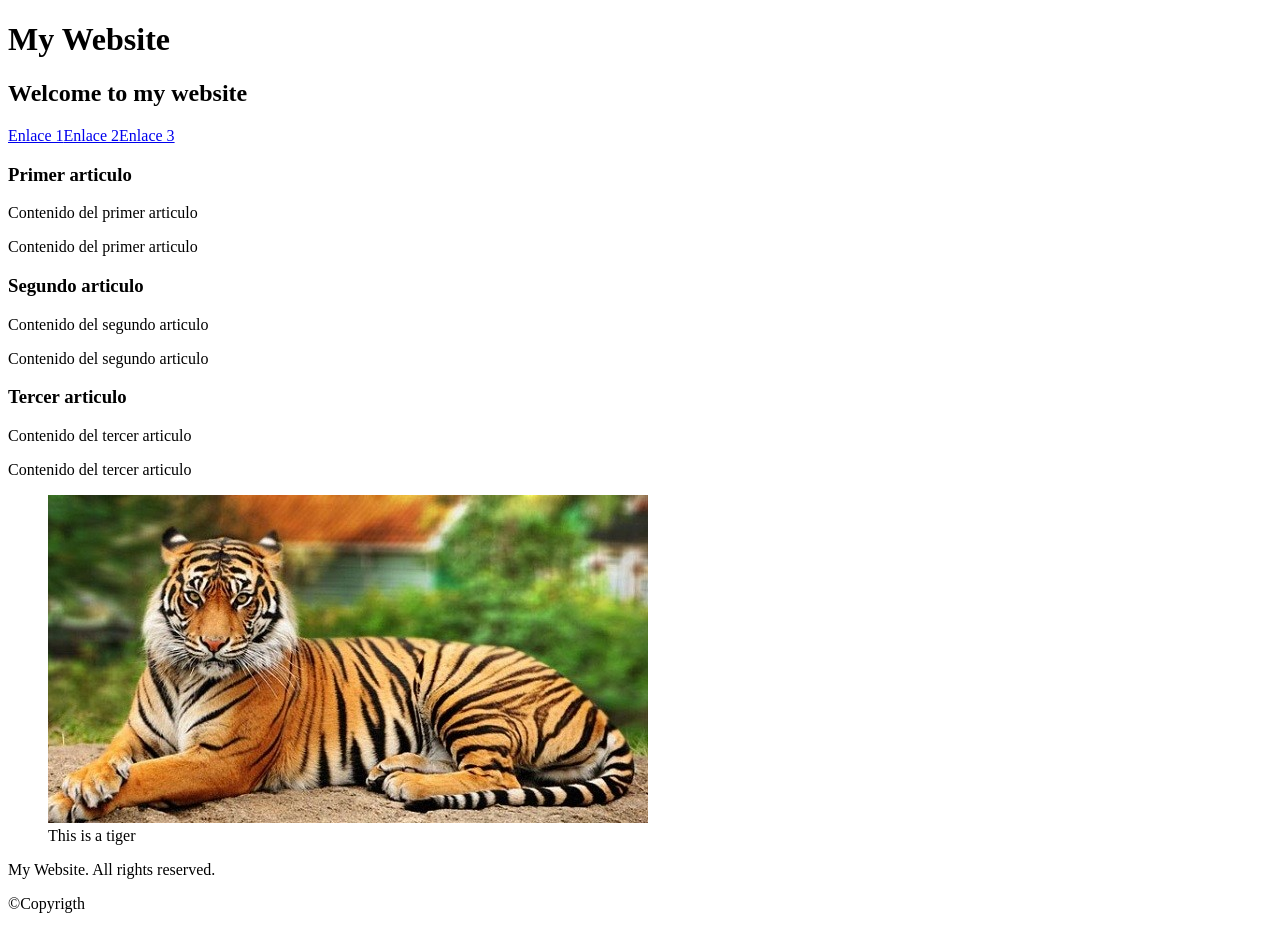
==== ejerciciosRWD/index.html @ cba17505 "ejercicios RWD" ====
<!DOCTYPE html>
<html lang="en">
<head>
    <meta charset="UTF-8">
    <meta name="viewport" content="width=device-width, initial-scale=1.0">
    <title>Document</title>
    <link rel="stylesheet" href="style.css">    
</head>
<body>
    <div id="container">
        <header id="websiteTitle">
            <h1>My Website</h1>
            <h2>Welcome to my website</h2>
            </header>

            <nav id="navigationBar"
                <p><a href="Enlace 1">Enlace 1</a><a href="Enlace 2">Enlace 2</a><a href="Enlace 3">Enlace 3</a><a href="Enlace 4"></a></p>
            </nav>

            <section>
              <article>
                <h1>Primer articulo</h1>
                    <p>Contenido del primer articulo</p>
                    <p>Contenido del primer articulo</p>
                
              </article>
              <article>
                <h1>Segundo articulo</h1>
                    <p>Contenido del segundo articulo</p>
                    <p>Contenido del segundo articulo</p>
                
              </article>
              <article>
                <h1>Tercer articulo</h1>
                    <p>Contenido del tercer articulo</p>
                    <p>Contenido del tercer articulo</p>
               
              </article>
            </section>

        <aside id="lateralBar">
            <figure>
<img src="tigre.jpg" alt="Tigre">
<figcaption>This is a tiger</figcaption>
</figure>
        </aside>
        <footer id="finalBar">
            <p> My Website. All rights reserved.</p>
            <p>©️Copyrigth <script>new Date ().getFullYear ();</script></p>
        </footer>
    </div>

</html>
---- ejerciciosRWD/style.css ----
*{

}
body{

}
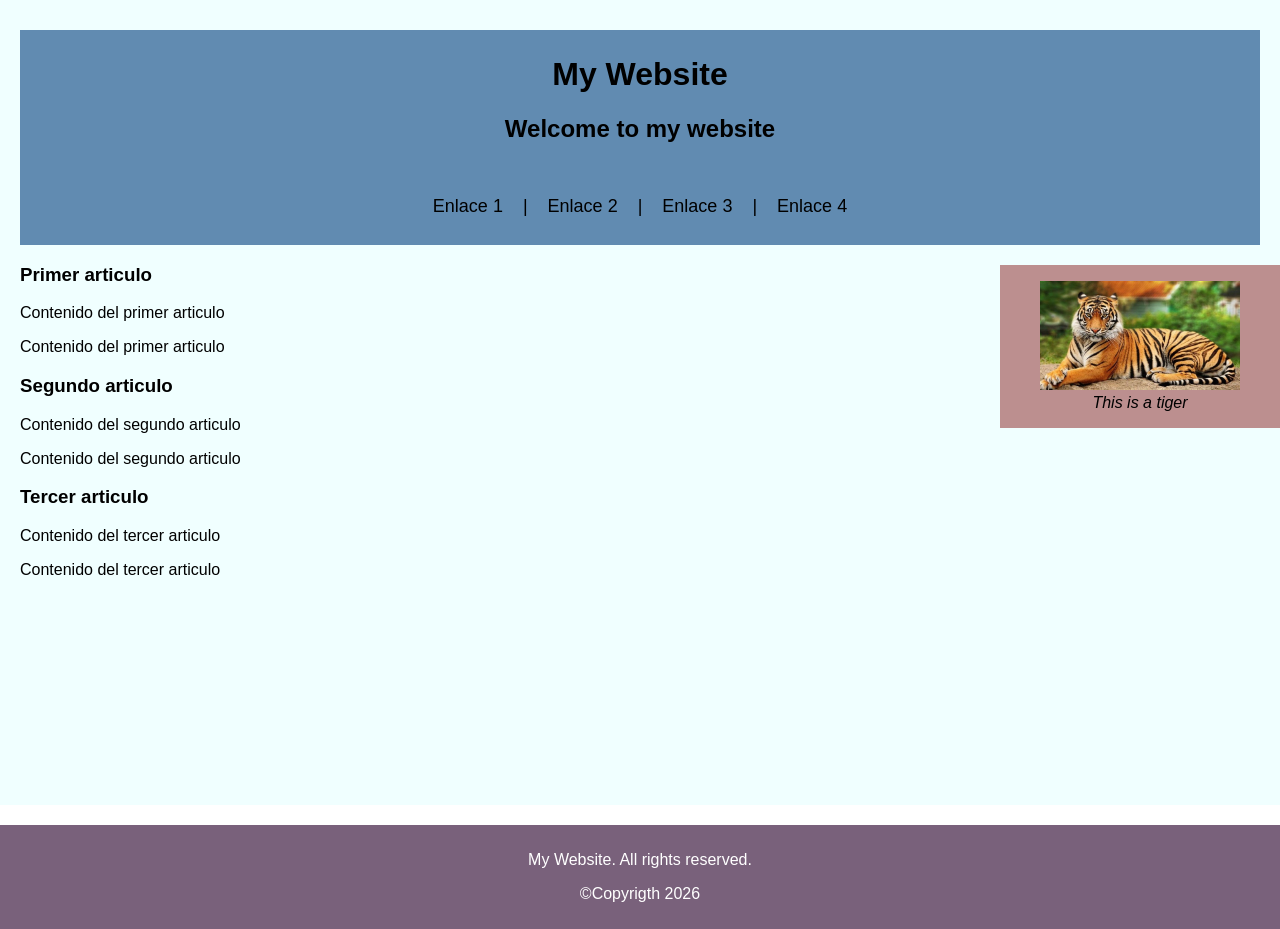
==== commit d53d3942: "responsive" ====
--- a/ejerciciosRWD/index.html
+++ b/ejerciciosRWD/index.html
@@ -13,29 +13,27 @@
             <h2>Welcome to my website</h2>
             </header>
 
-            <nav id="navigationBar"
-                <p><a href="Enlace 1">Enlace 1</a><a href="Enlace 2">Enlace 2</a><a href="Enlace 3">Enlace 3</a><a href="Enlace 4"></a></p>
+            <nav id="navigationBar">
+            <p><a href="#">Enlace 1</a>|<a href="#">Enlace 2</a>|<a href="#">Enlace 3</a>|<a href="#">Enlace 4</a></p>
             </nav>
 
             <section>
-              <article>
-                <h1>Primer articulo</h1>
+                <article>
+                    <h1>Primer articulo</h1>
                     <p>Contenido del primer articulo</p>
                     <p>Contenido del primer articulo</p>
-                
-              </article>
-              <article>
-                <h1>Segundo articulo</h1>
+                </article>
+                <article>
+                    <h1>Segundo articulo</h1>
                     <p>Contenido del segundo articulo</p>
                     <p>Contenido del segundo articulo</p>
                 
-              </article>
-              <article>
+                </article>
+                <article>
                 <h1>Tercer articulo</h1>
                     <p>Contenido del tercer articulo</p>
                     <p>Contenido del tercer articulo</p>
-               
-              </article>
+                </article>
             </section>
 
         <aside id="lateralBar">
@@ -44,10 +42,10 @@
 <figcaption>This is a tiger</figcaption>
 </figure>
         </aside>
-        <footer id="finalBar">
+</div>
+<footer id="finalBar">
             <p> My Website. All rights reserved.</p>
-            <p>©️Copyrigth <script>new Date ().getFullYear ();</script></p>
+            <p>©️Copyrigth <script>document.write(new Date().getFullYear());</script></p>
         </footer>
-    </div>
-
+        </body>
 </html>
--- a/ejerciciosRWD/style.css
+++ b/ejerciciosRWD/style.css
@@ -1,6 +1,67 @@
 *{
+font-family: 'Gill Sans', 'Gill Sans MT', Calibri, 'Trebuchet MS', sans-serif;
+}
+body{
+margin: 0;
 
 }
-body{
+#container{
+    padding: 20px;
+    background-color:azure;
+min-height: 85vh;
+}
+
+#websiteTitle{
+    padding: 5px;
+    margin: 10px 0px 0px 0px;
+    background-color: rgb(97, 139, 177);
+    text-align: center;
 
 }
+#navigationBar{
+background-color: rgb(97, 139, 177);
+padding: 10px;
+margin: 0;
+text-align: center ;
+font-size: large;
+color: black;
+}
+a{
+    text-decoration: none;
+    color: black;
+    padding: 10px;
+    margin-right: 10px;
+    margin-left: 10px;
+
+    
+}
+section{
+    float: left;
+}
+#lateralBar{ 
+    position: absolute;
+    right: -20px;
+    float: left;
+background-color: rosybrown; 
+margin: 20px;  
+
+}
+figcaption{
+    text-align: center;
+    height: auto;
+    font-style: italic;
+}
+img{
+    width: 200px;
+    height: auto;
+}
+#finalBar{
+    clear: both;
+}
+footer{
+    background-color: rgb(121, 97, 123);
+    text-align: center;
+    padding: 10px;
+    margin-top: 20px;
+    color: white;
+}
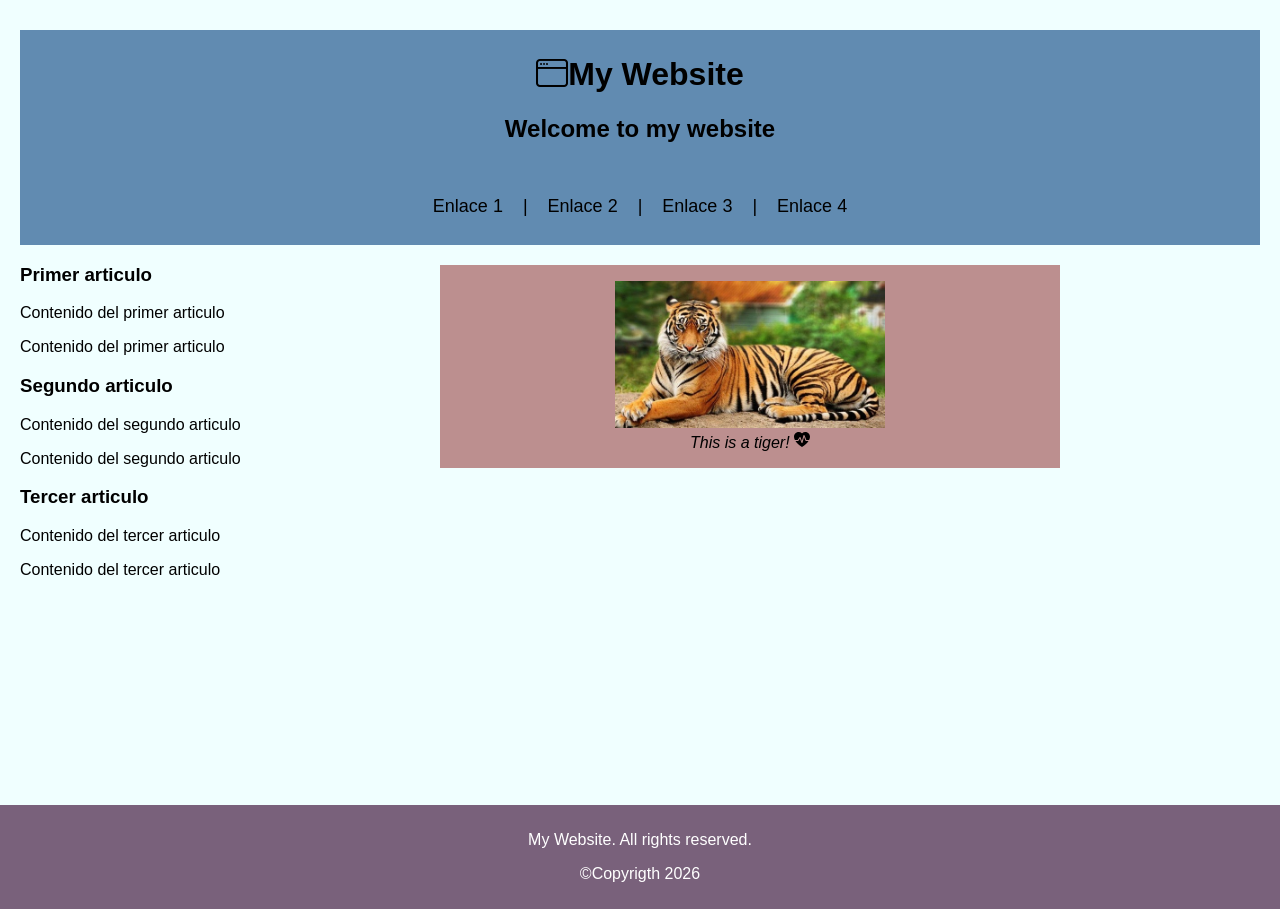
==== commit 4385e879: "cambios en @media" ====
--- a/ejerciciosRWD/index.html
+++ b/ejerciciosRWD/index.html
@@ -5,11 +5,13 @@
     <meta name="viewport" content="width=device-width, initial-scale=1.0">
     <title>Document</title>
     <link rel="stylesheet" href="style.css">    
+<link rel="stylesheet" href="https://cdn.jsdelivr.net/npm/bootstrap-icons@1.13.1/font/bootstrap-icons.min.css">
+
 </head>
 <body>
     <div id="container">
         <header id="websiteTitle">
-            <h1>My Website</h1>
+            <h1><i class="bi bi-window"></i>My Website</h1>
             <h2>Welcome to my website</h2>
             </header>
 
@@ -39,7 +41,10 @@
         <aside id="lateralBar">
             <figure>
 <img src="tigre.jpg" alt="Tigre">
-<figcaption>This is a tiger</figcaption>
+<figcaption>This is a tiger! <svg xmlns="http://www.w3.org/2000/svg" width="16" height="16" fill="currentColor" class="bi bi-heart-pulse-fill" viewBox="0 0 16 16">
+  <path d="M1.475 9C2.702 10.84 4.779 12.871 8 15c3.221-2.129 5.298-4.16 6.525-6H12a.5.5 0 0 1-.464-.314l-1.457-3.642-1.598 5.593a.5.5 0 0 1-.945.049L5.889 6.568l-1.473 2.21A.5.5 0 0 1 4 9z"/>
+  <path d="M.88 8C-2.427 1.68 4.41-2 7.823 1.143q.09.083.176.171a3 3 0 0 1 .176-.17C11.59-2 18.426 1.68 15.12 8h-2.783l-1.874-4.686a.5.5 0 0 0-.945.049L7.921 8.956 6.464 5.314a.5.5 0 0 0-.88-.091L3.732 8z"/>
+</svg></figcaption>
 </figure>
         </aside>
 </div>
--- a/ejerciciosRWD/style.css
+++ b/ejerciciosRWD/style.css
@@ -8,7 +8,7 @@
 #container{
     padding: 20px;
     background-color:azure;
-min-height: 85vh;
+min-height: 85vh;/*para que el footer se quede abajo aunque el contenido sea poco*/
 }
 
 #websiteTitle{
@@ -37,22 +37,22 @@
 }
 section{
     float: left;
+    width: 400px;
 }
 #lateralBar{ 
-    position: absolute;
-    right: -20px;
+    width: 50%;
     float: left;
 background-color: rosybrown; 
 margin: 20px;  
+text-align: center;
 
 }
 figcaption{
-    text-align: center;
-    height: auto;
+
     font-style: italic;
 }
 img{
-    width: 200px;
+    width: 50%;
     height: auto;
 }
 #finalBar{
@@ -62,6 +62,14 @@
     background-color: rgb(121, 97, 123);
     text-align: center;
     padding: 10px;
-    margin-top: 20px;
+    margin: 0;
     color: white;
+}
+@media screen and (max-width: 768px) {
+    body{
+        background-color: lightblue;
+        }
+img{width: 70%;}
+articlee{ font-size: larger;}
+
 }
